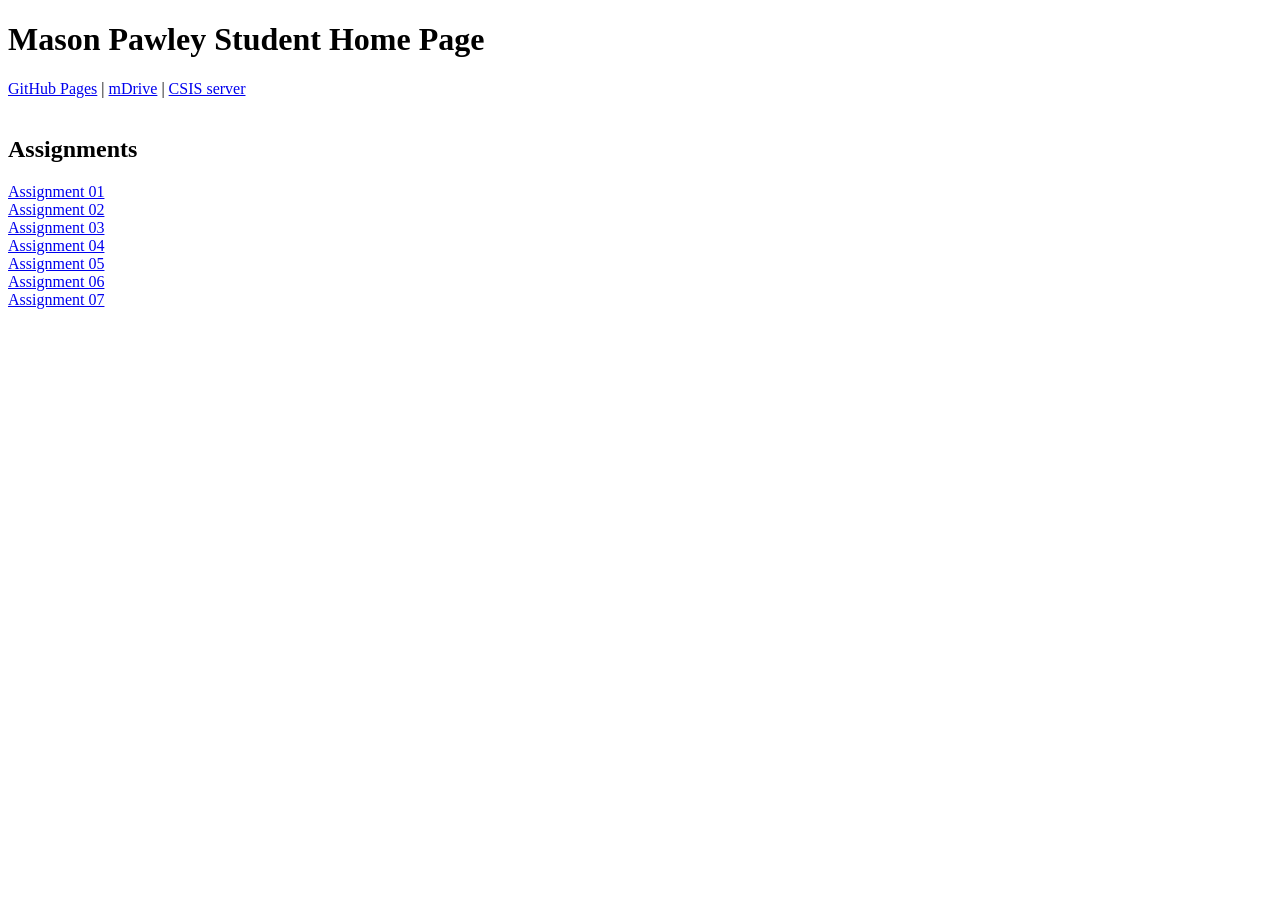
==== index.html @ 95b9b9b3 "Update index.html" ====
<!DOCTYPE html>
<html>
<head>
    <title> Mason Pawley</title>
    <style>
        p{
          font:100%/1.5 sans-serif;
          max-width: 33em;
        }
    </style>
</head>
<body>
    <h1>Mason Pawley Student Home Page</h1>
    <a href="https://mpawley15.github.io/">GitHub Pages</a> |
    <a href="https://webp.svsu.edu/~mhpawley/ ">mDrive</a> |
    <a href="http://csis.svsu.edu/~mhpawley/index.html">CSIS server</a>
    <br />
    <br />
    <h2>Assignments</h2>
    <a href="https://mpawley15.github.io/assignments/assignment01.html">Assignment 01</a><br />
    <a href="https://mpawley15.github.io/assignments/assignment02.html">Assignment 02</a><br />
    <a href="#">Assignment 03</a><br />
    <a href="#">Assignment 04</a><br />
    <a href="#">Assignment 05</a><br />
    <a href="#">Assignment 06</a><br />
    <a href="#">Assignment 07</a><br />
</body>
</html>
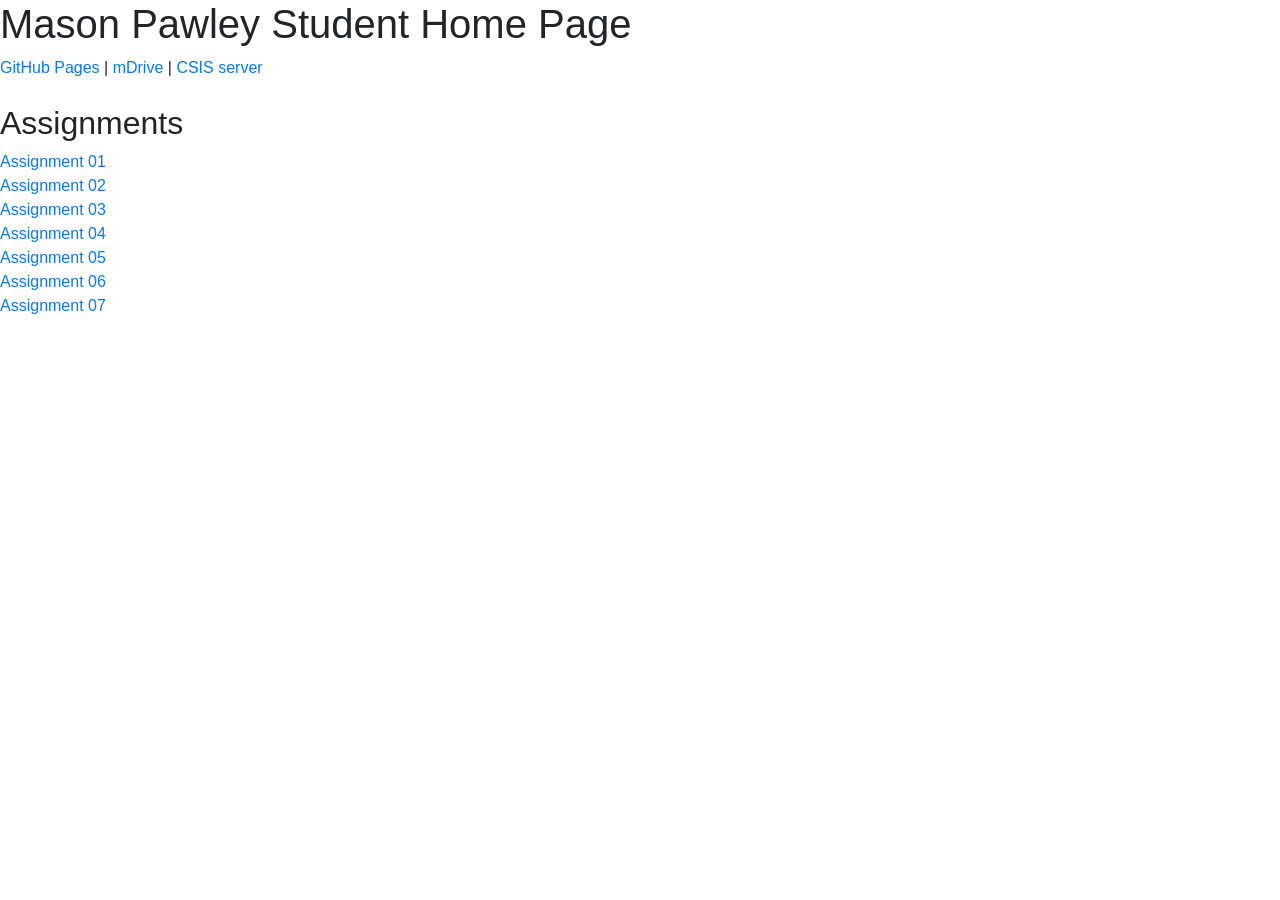
==== commit 66f069a5: "Update index.html" ====
--- a/index.html
+++ b/index.html
@@ -1,6 +1,13 @@
 <!DOCTYPE html>
 <html>
 <head>
+    <!-- Required meta tags -->
+    <meta charset="utf-8">
+    <meta name="viewport" content="width=device-width, initial-scale=1, shrink-to-fit=no">
+
+    <!-- Bootstrap CSS -->
+    <link rel="stylesheet" href="https://stackpath.bootstrapcdn.com/bootstrap/4.3.1/css/bootstrap.min.css" integrity="sha384-ggOyR0iXCbMQv3Xipma34MD+dH/1fQ784/j6cY/iJTQUOhcWr7x9JvoRxT2MZw1T" crossorigin="anonymous">
+    
     <title> Mason Pawley</title>
     <style>
         p{
@@ -19,10 +26,15 @@
     <h2>Assignments</h2>
     <a href="https://mpawley15.github.io/assignments/assignment01.html">Assignment 01</a><br />
     <a href="https://mpawley15.github.io/assignments/assignment02.html">Assignment 02</a><br />
-    <a href="#">Assignment 03</a><br />
-    <a href="#">Assignment 04</a><br />
-    <a href="#">Assignment 05</a><br />
-    <a href="#">Assignment 06</a><br />
-    <a href="#">Assignment 07</a><br />
+    <a href="https://mpawley15.github.io/assignments/assignment03.html">Assignment 03</a><br />
+    <a href="https://mpawley15.github.io/assignments/assignment04.html">Assignment 04</a><br />
+    <a href="https://mpawley15.github.io/assignments/assignment05.html">Assignment 05</a><br />
+    <a href="https://mpawley15.github.io/assignments/assignment06.html">Assignment 06</a><br />
+    <a href="https://mpawley15.github.io/assignments/assignment07.html">Assignment 07</a><br />
+    
+    <!-- jQuery first, then Popper.js, then Bootstrap JS -->
+    <script src="https://code.jquery.com/jquery-3.3.1.slim.min.js" integrity="sha384-q8i/X+965DzO0rT7abK41JStQIAqVgRVzpbzo5smXKp4YfRvH+8abtTE1Pi6jizo" crossorigin="anonymous"></script>
+    <script src="https://cdnjs.cloudflare.com/ajax/libs/popper.js/1.14.7/umd/popper.min.js" integrity="sha384-UO2eT0CpHqdSJQ6hJty5KVphtPhzWj9WO1clHTMGa3JDZwrnQq4sF86dIHNDz0W1" crossorigin="anonymous"></script>
+    <script src="https://stackpath.bootstrapcdn.com/bootstrap/4.3.1/js/bootstrap.min.js" integrity="sha384-JjSmVgyd0p3pXB1rRibZUAYoIIy6OrQ6VrjIEaFf/nJGzIxFDsf4x0xIM+B07jRM" crossorigin="anonymous"></script>
 </body>
 </html>
